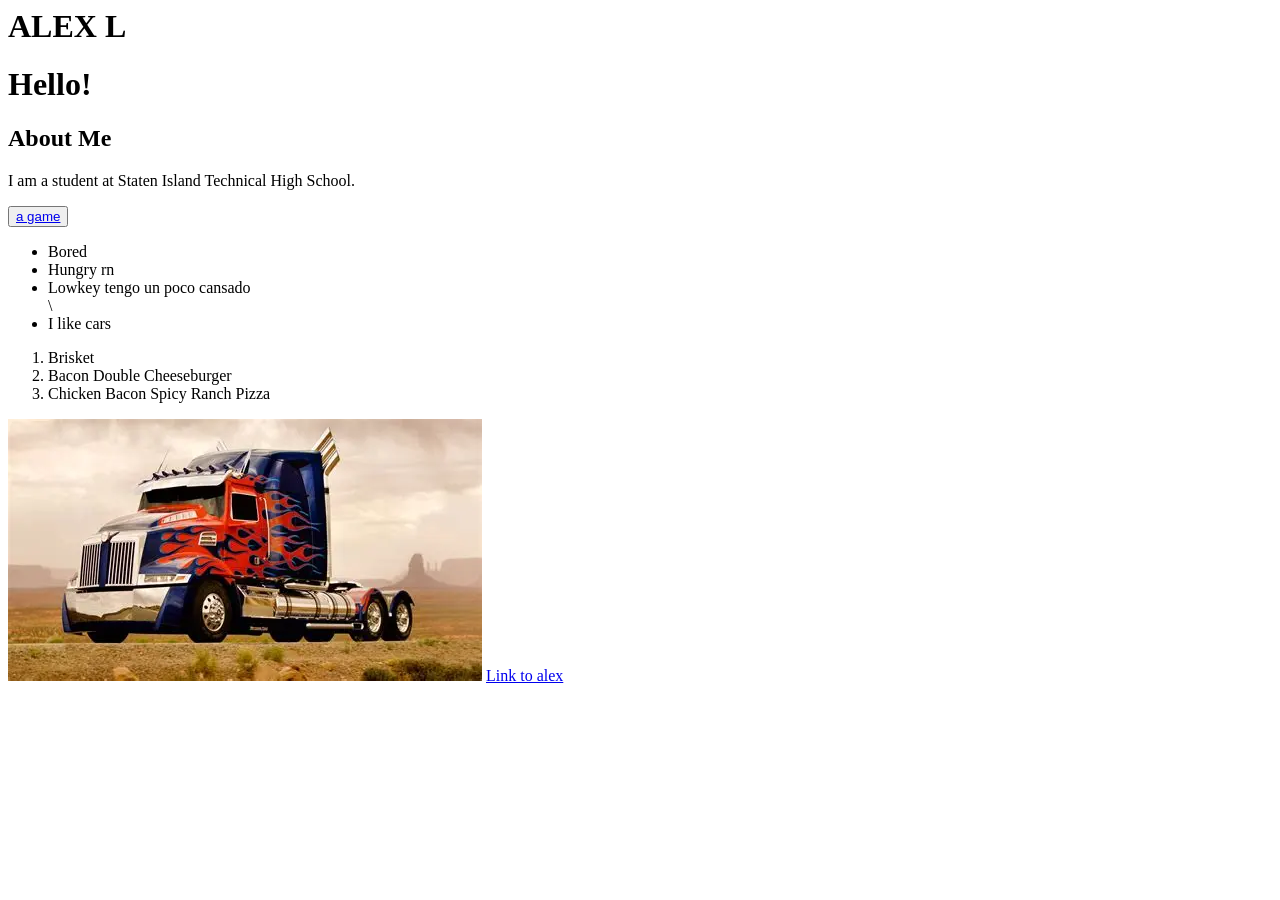
==== aboutme.html @ 716acdb1 "commit" ====
<html lang="en">
  <head>
    <meta charset="UTF-8" />
    <meta name="viewport" content="width=device-width, initial-scale=1.0" />
    <title>About Me</title>
    <link rel="stylesheet", href="/html%20About%20Me/sobreyo.css">
  </head>
  <header>
    <h1>ALEX L</h1> 
  </header>
  <body>
    <h1>Hello!</h1>
    <h2>About Me</h2>
    <p>I am a student at Staten Island Technical High School.</p>
    <button type="button">
        <a href="https://slither.io"target="_blank" rel="noopener noreferrer">
            a game</a>
    </button>
    <ul>
      <li>Bored</li>
      <li>Hungry rn</li>
      <li>Lowkey tengo un poco cansado</li>\
      <li>I like cars</li>
    </ul>
    <ol>
      <li>Brisket</li>
      <li>Bacon Double Cheeseburger</li>
      <li>Chicken Bacon Spicy Ranch Pizza</li>
    </ol>
    <img
      src="optimus prim.webp"
      alt="Olivia Lu"
    />
    <a
      href="https://www.google.com/search?sca_esv=2f9f07909ff77a7d&sxsrf=APpeQnvPhbp5HeYONOZbIRtrUjKadtLpPA:1792691070996&udm=2&fbs=[base64]&q=monkey&sa=X&ved=2ahUKEwiQ3unTls6XAxV3EFkFHQ4qGu0QtKgLegQIEBAB&biw=1097&bih=520&dpr=1.75&safe=active&ssui=on#sv=CAMSURoyKhBlLW9BTklGQl93YTh5ZEtNMg5vQU5JRkJfd2E4eWRLTToONVR2SWxUWmZwcmk4U00gBCoXCgFzEhBlLW9BTklGQl93YTh5ZEtNGAEwARgHINWk73RKCBACGAEgAigB"
      >Link to alex
    </a>
  </body>
</html>
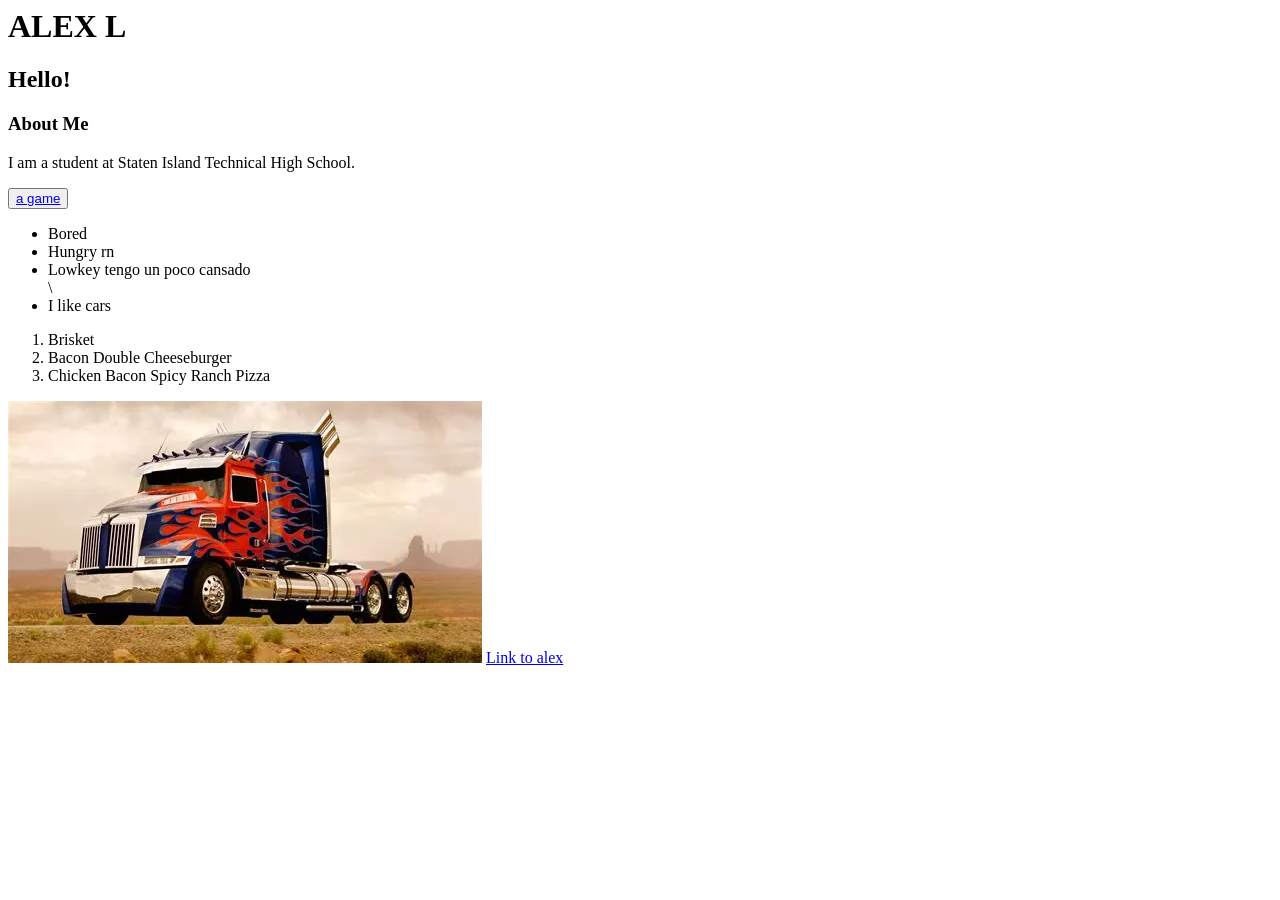
==== commit 744b1b43: "commit" ====
--- a/aboutme.html
+++ b/aboutme.html
@@ -4,13 +4,16 @@
     <meta name="viewport" content="width=device-width, initial-scale=1.0" />
     <title>About Me</title>
     <link rel="stylesheet", href="/html%20About%20Me/sobreyo.css">
+    <link href="https://fonts.cdnfonts.com/css/copperplate" rel="stylesheet">
   </head>
   <header>
-    <h1>ALEX L</h1> 
+    <h1>ALEX L</h1>
+    <h2>Hello!</h2>
   </header>
+  <section class="hero">
+    <h3>About Me</h3>
+  </section>
   <body>
-    <h1>Hello!</h1>
-    <h2>About Me</h2>
     <p>I am a student at Staten Island Technical High School.</p>
     <button type="button">
         <a href="https://slither.io"target="_blank" rel="noopener noreferrer">
@@ -29,7 +32,7 @@
     </ol>
     <img
       src="optimus prim.webp"
-      alt="Olivia Lu"
+      alt="hi"
     />
     <a
       href="https://www.google.com/search?sca_esv=2f9f07909ff77a7d&sxsrf=APpeQnvPhbp5HeYONOZbIRtrUjKadtLpPA:1792691070996&udm=2&fbs=[base64]&q=monkey&sa=X&ved=2ahUKEwiQ3unTls6XAxV3EFkFHQ4qGu0QtKgLegQIEBAB&biw=1097&bih=520&dpr=1.75&safe=active&ssui=on#sv=CAMSURoyKhBlLW9BTklGQl93YTh5ZEtNMg5vQU5JRkJfd2E4eWRLTToONVR2SWxUWmZwcmk4U00gBCoXCgFzEhBlLW9BTklGQl93YTh5ZEtNGAEwARgHINWk73RKCBACGAEgAigB"
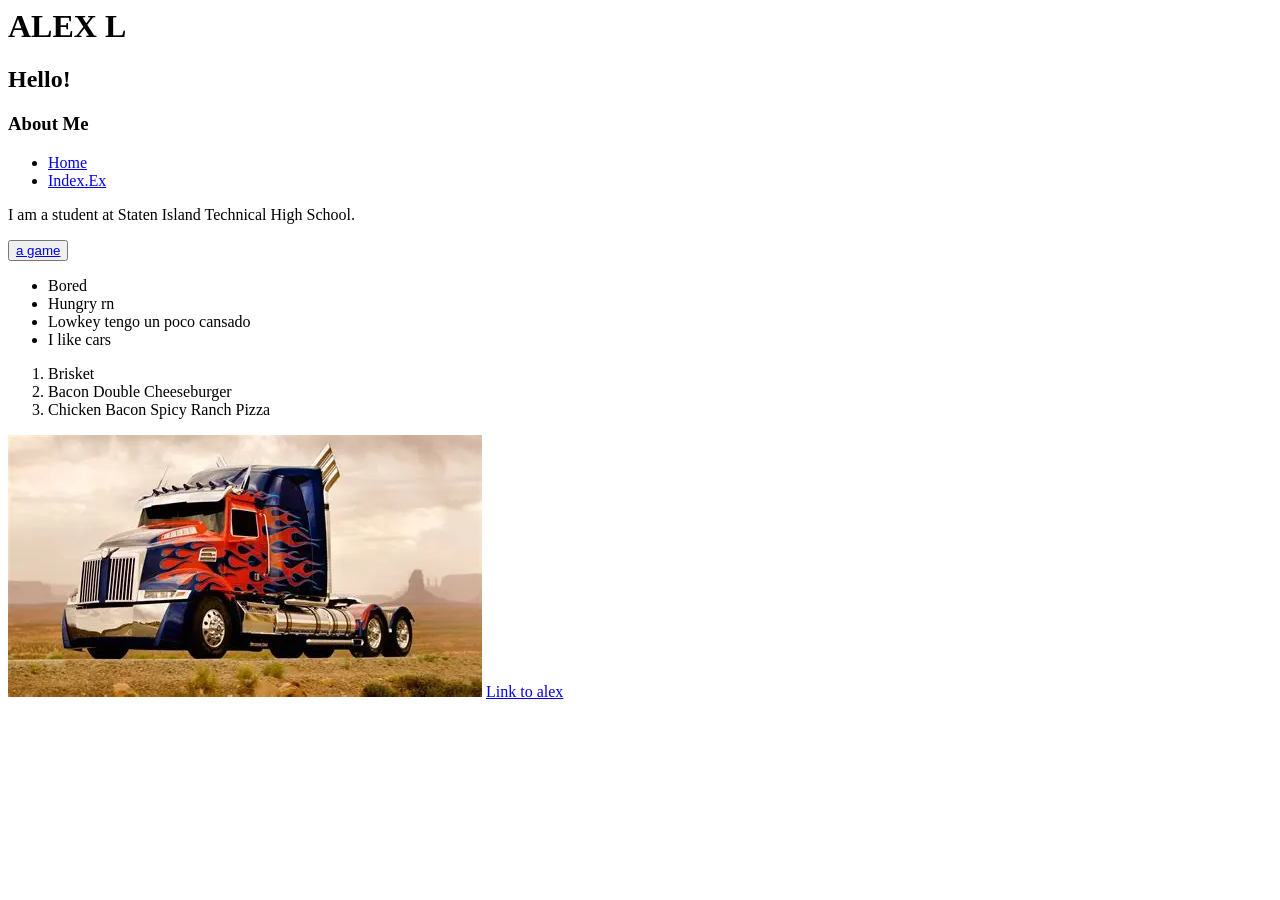
==== commit 29361d4b: "push" ====
--- a/aboutme.html
+++ b/aboutme.html
@@ -7,11 +7,17 @@
     <link href="https://fonts.cdnfonts.com/css/copperplate" rel="stylesheet">
   </head>
   <header>
-    <h1>ALEX L</h1>
+    <h1 style="font-family: Cambria, Cochin, Georgia, Times, 'Times New Roman', serif;">ALEX L</h1>
     <h2>Hello!</h2>
   </header>
   <section class="hero">
     <h3>About Me</h3>
+    <nav class="nami">
+      <ul>
+        <li><a href="aboutme.html">Home</a></li>
+        <li><a href="index.html">Index.Ex</a></li>
+      </ul>
+    </nav>
   </section>
   <body>
     <p>I am a student at Staten Island Technical High School.</p>
@@ -22,7 +28,7 @@
     <ul>
       <li>Bored</li>
       <li>Hungry rn</li>
-      <li>Lowkey tengo un poco cansado</li>\
+      <li>Lowkey tengo un poco cansado</li>
       <li>I like cars</li>
     </ul>
     <ol>
